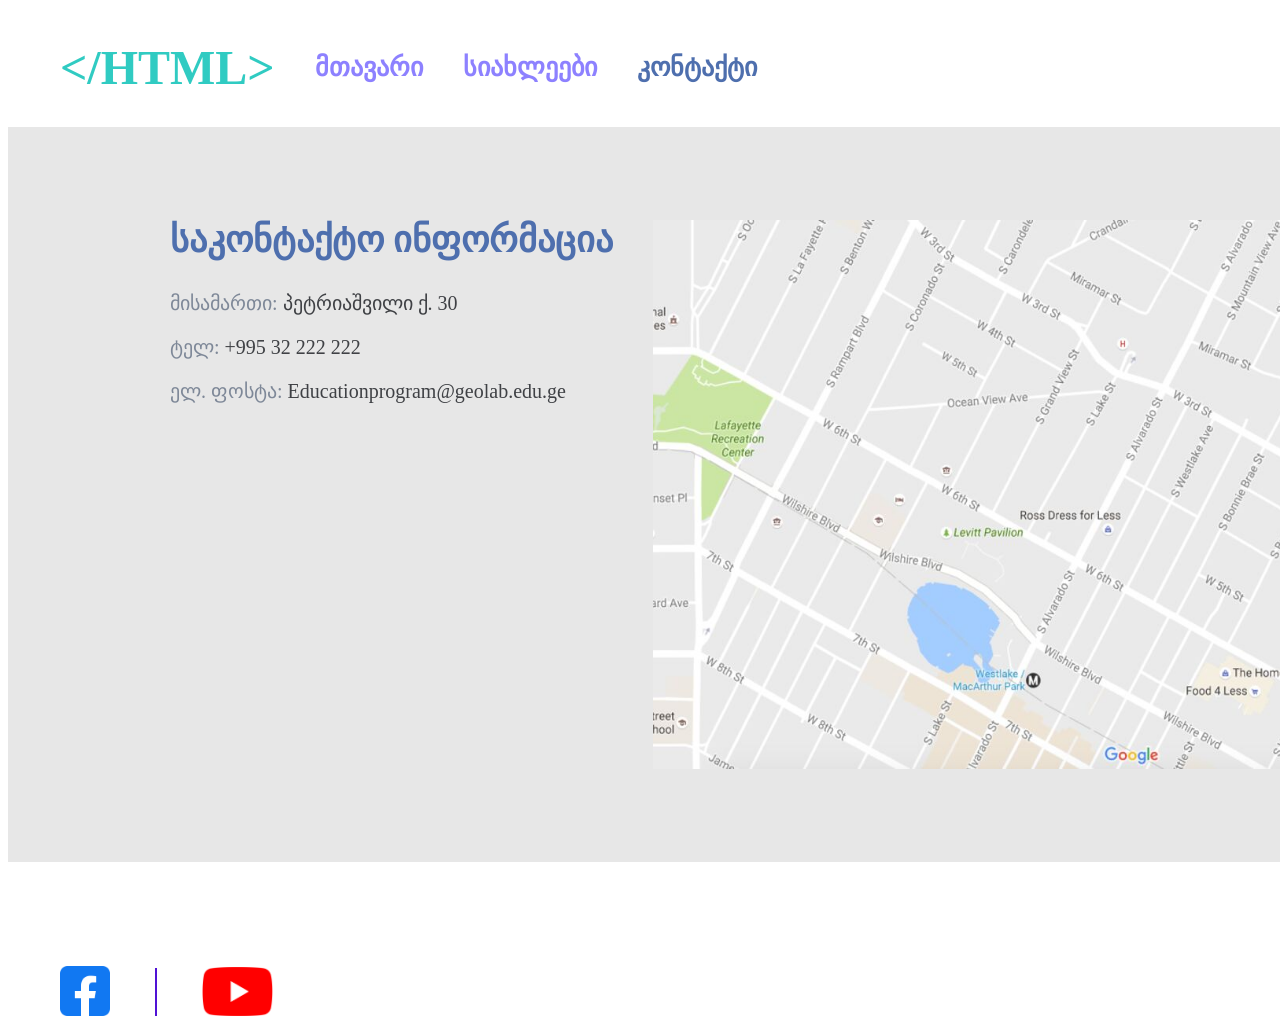
==== contact/index.html @ e45e64d0 "contact" ====
<!DOCTYPE html>
<html>
<head>
	<title>ლექცია 3</title>
	<link rel="stylesheet" type="text/css" href="./styles/style.css">
</head>
<body>
	<div class="menu">
		<h1>&lt;/HTML&gt;</h1>
	    <a href="../index.html">მთავარი</a>
	    <a href="../news/index.html">სიახლეები</a>
	    <a id="color">კონტაქტი</a>
	</div>
	<div class="contact">
		<div class="margin">
			<h2>საკონტაქტო ინფორმაცია</h2>
			<p class="address"><span class="light">მისამართი:</span> პეტრიაშვილი ქ. 30</p>
			<p class="address"><span class="light">ტელ: </span> +995 32 222 222</p>
			<p class="address"><span class="light">ელ. ფოსტა:</span> Educationprogram@geolab.edu.ge</p>
		</div>
		<img class="map" src="./images/map.jpg">
	</div>

	<div class="main">
		<img id="facebook" src="./images/facebook.png">
	    <div id="line"></div>
	    <img id="youtube" src="./images/youtube.png">
	</div>
---- contact/styles/style.css ----
h1{
    font:Inter ;
    font-size: 48px;
    font-weight: 700 ;
    font-style: Bold;
    color: #30CBC2;
    margin-left: 52px;
}
.menu{
    display: flex;
    align-items: center;
    gap: 40px;
}
a{
    text-decoration: none;
    color:#8D81FF;
    font:FiraGO ;
    font-size: 26px;
    font-weight: 700 ;
    font-style: Bold;
}
#color{
    color: #4E6FAE;
}

#facebook{
    width: 50px;
    height: 50px;
    margin-left: 52px;
    margin-right: 0 !important;
}
.main{
    margin-top: 104px;
}
#line{
    width: 2px;
    height: 48px;
    background-color: #5012D5;
    display: inline-block;
    margin: 0 41px;

}

#youtube{
    width: 71px;
    height: 49px;
    margin-right: 0 !important;
}

 .contact{
    width: 1660px;
    height: 735px;
    background-color:#E7E7E7 ;
    display: flex;             
    align-items: flex-start;   
    justify-content: flex-start;
}
.address{
    font-weight: 400;
    font-size: 20px;
    font: Helvetica Neue LT GEO;
    color:#3F4145;
    font-style:55 Roman;
}
.light{
   color:#7E8898 ; 
}
.margin{
    margin-left: 162px;
}
h2{
    margin-top: 92px;
    color: #4E6FAE;
    font: Helvetica Neue;
    font-weight: 700;
    font-size: 36px;
    font-style:Bold;
}
.map{
    width: 944px;
    height: 549px;
    margin-top: 93px;
    margin-bottom: 93px;
    margin-left: 40px;
    margin-right: 40px;
}
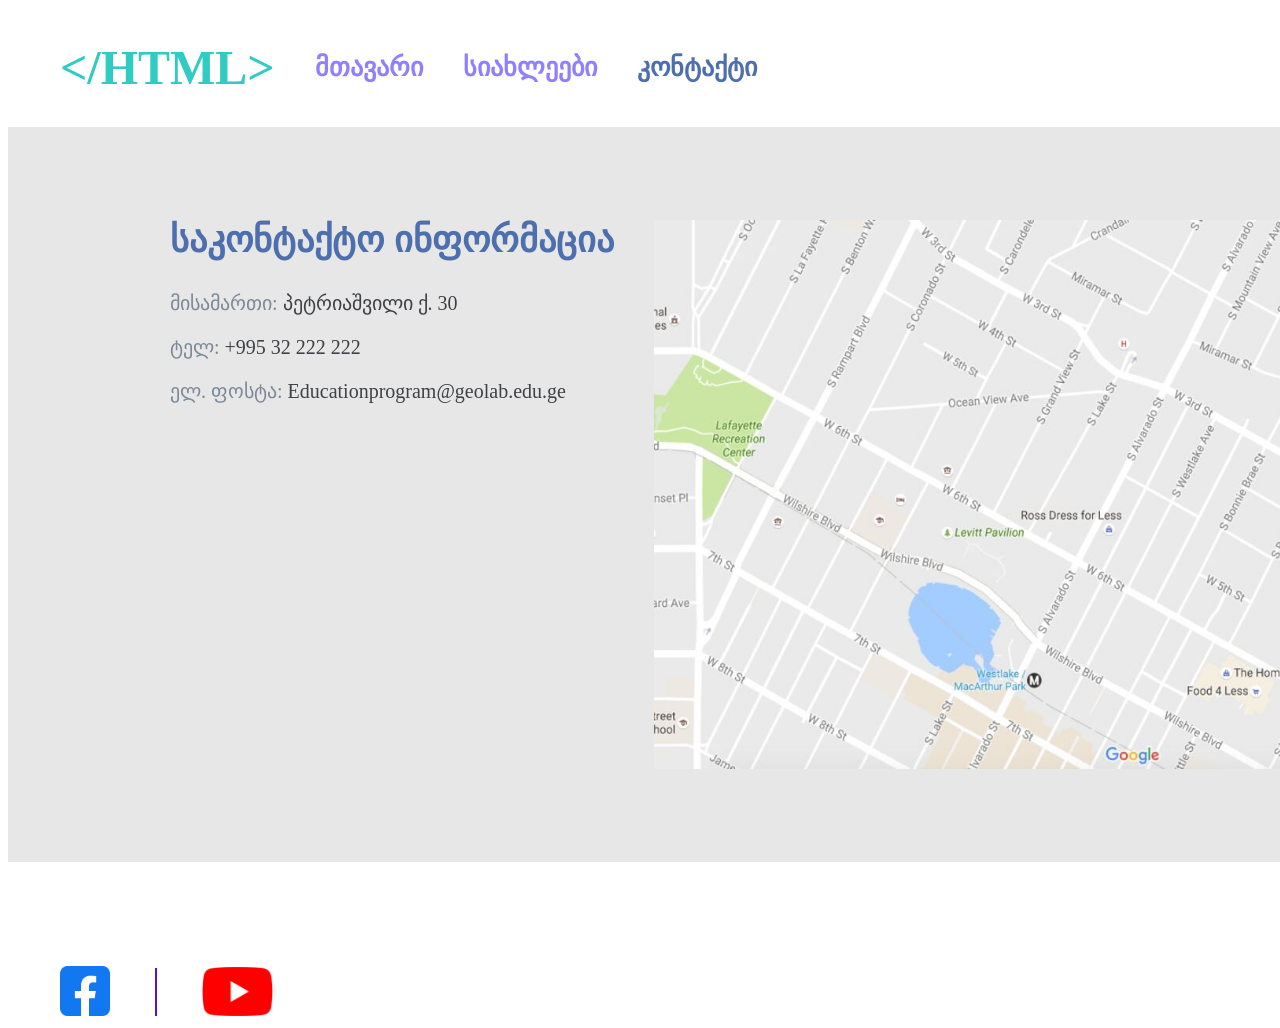
==== commit 43c5100e: "added fonts/corrections" ====
--- a/contact/index.html
+++ b/contact/index.html
@@ -3,6 +3,7 @@
 <head>
 	<title>ლექცია 3</title>
 	<link rel="stylesheet" type="text/css" href="./styles/style.css">
+	<link rel="stylesheet" href="https://cdn.web-fonts.ge/fonts/bpg-nostalgia/css/bpg-nostalgia.min.css">
 </head>
 <body>
 	<div class="menu">
--- a/contact/styles/style.css
+++ b/contact/styles/style.css
@@ -1,8 +1,6 @@
 h1{
-    font:Inter ;
     font-size: 48px;
     font-weight: 700 ;
-    font-style: Bold;
     color: #30CBC2;
     margin-left: 52px;
 }
@@ -14,10 +12,8 @@
 a{
     text-decoration: none;
     color:#8D81FF;
-    font:FiraGO ;
     font-size: 26px;
     font-weight: 700 ;
-    font-style: Bold;
 }
 #color{
     color: #4E6FAE;
@@ -58,9 +54,7 @@
 .address{
     font-weight: 400;
     font-size: 20px;
-    font: Helvetica Neue LT GEO;
     color:#3F4145;
-    font-style:55 Roman;
 }
 .light{
    color:#7E8898 ; 
@@ -71,10 +65,9 @@
 h2{
     margin-top: 92px;
     color: #4E6FAE;
-    font: Helvetica Neue;
     font-weight: 700;
     font-size: 36px;
-    font-style:Bold;
+    font-family: "BPG Nostalgia", sans-serif;
 }
 .map{
     width: 944px;
